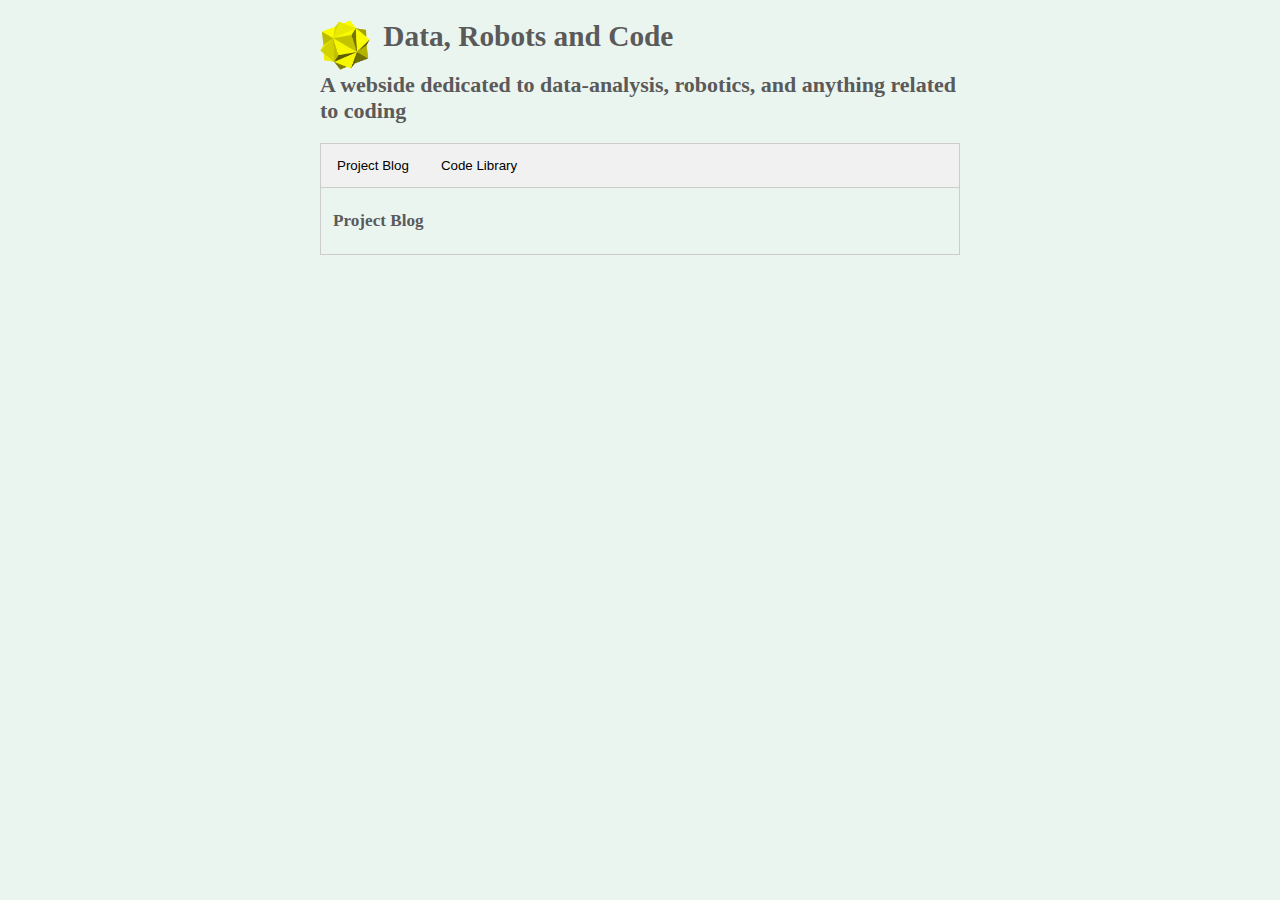
==== 03_Site/index.html @ b458af67 "Adding blog post to index file" ====
<!DOCTYPE html> 
<html>

<!-- w3 library -->
<!-- <script src="https://www.w3schools.com/lib/w3.js"></script> -->
<script src="w3.js"></script>

<head>
  <meta name="description" content="ADD_DESCRIPTION">
	<meta name="keywords" content="ADD_KEYWORDS">
	<meta name="author" content="Mathijs Affourtit">
	<meta charset="UTF-8">
	<meta name="viewport" content="width=device-width, initial-scale=1">
  <link rel="stylesheet" type="text/css" href="styleWide.css" media="screen" />
  <link rel="stylesheet" type="text/css" href="styleNarrow.css" media="screen and (max-width: 600px)" />	
</head>


<body>
  
  <!-- Logo -->
  <div class='logo'><nav>
    <a href="/" ><img src='Logo.png' alt='logo' height="50" width="50"/></a>
  </nav></div>
  
  <!-- Title and Subtitle -->
  <h1 id="title">Data, Robots and Code</h1>
  <h2 id="subtitle">A webside dedicated to data-analysis, robotics, and anything related to coding</h2>

  <!-- Tab links -->
  <div class="tab">
    <button class="tablinks" onclick="openTab(event, 'ProjectBlog')">Project Blog</button>
    <button class="tablinks" onclick="openTab(event, 'CodeLibrary')">Code Library</button>    
  </div>

  <!-- Tab content -->
  <div id="ProjectBlog" class="tabcontent">
    <h3>Project Blog</h3>	
    <!-- <p>Blog posts to be added.</p> -->
  
    <div w3-include-html="http://ec2-54-173-22-144.compute-1.amazonaws.com/B01_Intro.html"></div> 
    <div w3-include-html="http://ec2-54-173-22-144.compute-1.amazonaws.com/B02_JavaOCA.html"></div> 

  </div>

  <div id="CodeLibrary" class="tabcontent">
    <h3>CodeLibrary</h3>
    <p>This is where I share my code libraries and code cheat sheets. I would not recommend simply copy and pasting these, it's best to create your own as you get more familiar with a language. Though reading through summaries that other people created can help discover new functionality you may not have been familiar with previously and/or learn new tricks!</p> 
	
  <!-- Embed Google doc - VIM -->	
  <p>Vim Code Reference</p>
  <iframe src="https://docs.google.com/document/d/e/2PACX-1vTdFqvy_fIlg5b0hVQJuoNVQ3MtZHh3wfqffpnseH0mkS9xJdCuyYYHP6DPMGj_RHCU9CyEyijLeCiO/pub?embedded=true"  height="550" style="position: relative; width: 100%;"></iframe>
  
  <!-- Embed Google doc - R -->	
  <p>R Code Reference</p>
  <iframe src="https://docs.google.com/document/d/e/2PACX-1vTUcNnshZzjKLz6rpWF160aczcj6RS5AIvPfp-J0n50ywhPNC81OEel8MYOdQ85RJuyG_fBx1QheNUZ/pub?embedded=true"  height="550" style="position: relative; width: 100%;"></iframe>
  
  <!-- Embed Google doc - OCA -->	
  <p>Java - OCA Exam Code Reference</p>
  <iframe src="https://docs.google.com/document/d/e/2PACX-1vQ-tA1pCjgB7UKmRrbDEa_f9_kr42bC8ywqwiQ1RseuanaiKmrMOuedA8rR8ra9TireLDR7Uh0m3mSt/pub?embedded=true" height="550" style="position: relative; width: 100%;"></iframe>
  </div>
 
  <!-- Add javascript -->
  <script type="text/javascript" src="openTab.js"></script>
  
  <!-- <script type="text/javascript" src="getRandomColor.js"></script> -->
  <!-- <script type="text/javascript" src="randomBackgroundColor.js"></script> -->
	
  <script>
    w3.includeHTML();
  </script>

</body>
</html>
---- 03_Site/styleWide.css ----
@import url('style.css');

body {
    margin-top: 2%
    margin-bottom: 10%;
    margin-right: 25%;
    margin-left: 25%;
}

ul {
    }
---- 03_Site/styleNarrow.css ----
@import url('style.css');

body {
    margin-top: 2%;
    margin-bottom: 10%;
    margin-right: 2%;
    margin-left: 2%;
}

ul {
    padding: 1;
    /* list-style-type: none; */
    }
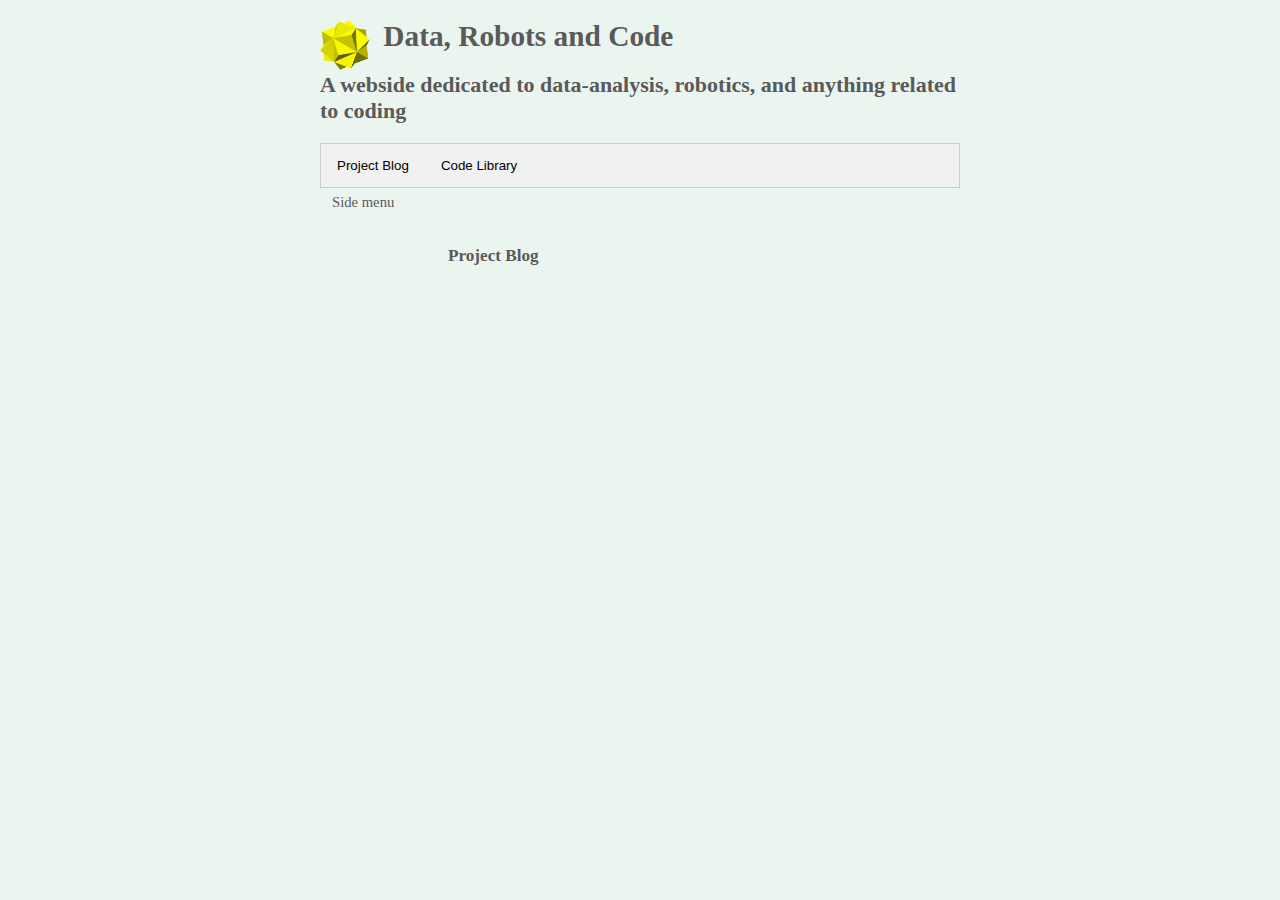
==== commit c09c38d5: "Added submenu to HTML/CSS, next step is adding js to alter submenu content" ====
--- a/03_Site/index.html
+++ b/03_Site/index.html
@@ -14,6 +14,7 @@
 	<meta name="viewport" content="width=device-width, initial-scale=1">
   <link rel="stylesheet" type="text/css" href="styleWide.css" media="screen" />
   <link rel="stylesheet" type="text/css" href="styleNarrow.css" media="screen and (max-width: 600px)" />	
+  <link rel="stylesheet" type="text/css" href="submenu.css" media="screen" />
 </head>
 
 
@@ -33,34 +34,44 @@
     <button class="tablinks" onclick="openTab(event, 'ProjectBlog')">Project Blog</button>
     <button class="tablinks" onclick="openTab(event, 'CodeLibrary')">Code Library</button>    
   </div>
+  
+  <!-- Submenu -->
+  <div id="left">Side menu</div>
 
-  <!-- Tab content -->
-  <div id="ProjectBlog" class="tabcontent">
-    <h3>Project Blog</h3>	
-    <!-- <p>Blog posts to be added.</p> -->
+  <!-- Content frame -->
+  <div id="right">
   
-    <div w3-include-html="http://ec2-54-173-22-144.compute-1.amazonaws.com/B01_Intro.html"></div> 
-    <div w3-include-html="http://ec2-54-173-22-144.compute-1.amazonaws.com/B02_JavaOCA.html"></div> 
+	  <!-- Tab content -->
+	  
+	    <!-- Blog content -->
+	    <div id="ProjectBlog" class="tabcontent">
+		  <h3>Project Blog</h3>			  
+	  
+		  <div w3-include-html="http://ec2-54-173-22-144.compute-1.amazonaws.com/B01_Intro.html"></div> 
+		  <div w3-include-html="http://ec2-54-173-22-144.compute-1.amazonaws.com/B02_JavaOCA.html"></div> 
 
+	    </div>
+  
+		<!-- Code references -->
+		<div id="CodeLibrary" class="tabcontent">
+		  <h3>CodeLibrary</h3>
+		  <p>This is where I share my code libraries and code cheat sheets. I would not recommend simply copy and pasting these, it's best to create your own as you get more familiar with a language. Though reading through summaries that other people created can help discover new functionality you may not have been familiar with previously and/or learn new tricks!</p> 
+			
+		  <!-- Embed Google doc - VIM -->	
+		  <p>Vim Code Reference</p>
+		  <iframe src="https://docs.google.com/document/d/e/2PACX-1vTdFqvy_fIlg5b0hVQJuoNVQ3MtZHh3wfqffpnseH0mkS9xJdCuyYYHP6DPMGj_RHCU9CyEyijLeCiO/pub?embedded=true"  height="550" style="position: relative; width: 100%;"></iframe>
+		  
+		  <!-- Embed Google doc - R -->	
+		  <p>R Code Reference</p>
+		  <iframe src="https://docs.google.com/document/d/e/2PACX-1vTUcNnshZzjKLz6rpWF160aczcj6RS5AIvPfp-J0n50ywhPNC81OEel8MYOdQ85RJuyG_fBx1QheNUZ/pub?embedded=true"  height="550" style="position: relative; width: 100%;"></iframe>
+		  
+		  <!-- Embed Google doc - OCA -->	
+		  <p>Java - OCA Exam Code Reference</p>
+		  <iframe src="https://docs.google.com/document/d/e/2PACX-1vQ-tA1pCjgB7UKmRrbDEa_f9_kr42bC8ywqwiQ1RseuanaiKmrMOuedA8rR8ra9TireLDR7Uh0m3mSt/pub?embedded=true" height="550" style="position: relative; width: 100%;"></iframe>
+		  </div>
+		 
   </div>
-
-  <div id="CodeLibrary" class="tabcontent">
-    <h3>CodeLibrary</h3>
-    <p>This is where I share my code libraries and code cheat sheets. I would not recommend simply copy and pasting these, it's best to create your own as you get more familiar with a language. Though reading through summaries that other people created can help discover new functionality you may not have been familiar with previously and/or learn new tricks!</p> 
-	
-  <!-- Embed Google doc - VIM -->	
-  <p>Vim Code Reference</p>
-  <iframe src="https://docs.google.com/document/d/e/2PACX-1vTdFqvy_fIlg5b0hVQJuoNVQ3MtZHh3wfqffpnseH0mkS9xJdCuyYYHP6DPMGj_RHCU9CyEyijLeCiO/pub?embedded=true"  height="550" style="position: relative; width: 100%;"></iframe>
   
-  <!-- Embed Google doc - R -->	
-  <p>R Code Reference</p>
-  <iframe src="https://docs.google.com/document/d/e/2PACX-1vTUcNnshZzjKLz6rpWF160aczcj6RS5AIvPfp-J0n50ywhPNC81OEel8MYOdQ85RJuyG_fBx1QheNUZ/pub?embedded=true"  height="550" style="position: relative; width: 100%;"></iframe>
-  
-  <!-- Embed Google doc - OCA -->	
-  <p>Java - OCA Exam Code Reference</p>
-  <iframe src="https://docs.google.com/document/d/e/2PACX-1vQ-tA1pCjgB7UKmRrbDEa_f9_kr42bC8ywqwiQ1RseuanaiKmrMOuedA8rR8ra9TireLDR7Uh0m3mSt/pub?embedded=true" height="550" style="position: relative; width: 100%;"></iframe>
-  </div>
- 
   <!-- Add javascript -->
   <script type="text/javascript" src="openTab.js"></script>
   
--- a/03_Site/submenu.css
+++ b/03_Site/submenu.css
@@ -0,0 +1,15 @@
+
+#left {
+  float: left;
+  width: 20%;
+  height: 100%; 
+  padding: 6px 12px;	
+  //background: red;
+}
+#right {
+  float: right;
+  width: 80%;	
+  height: auto;
+  padding: 6px 12px;    
+  //background: blue;
+}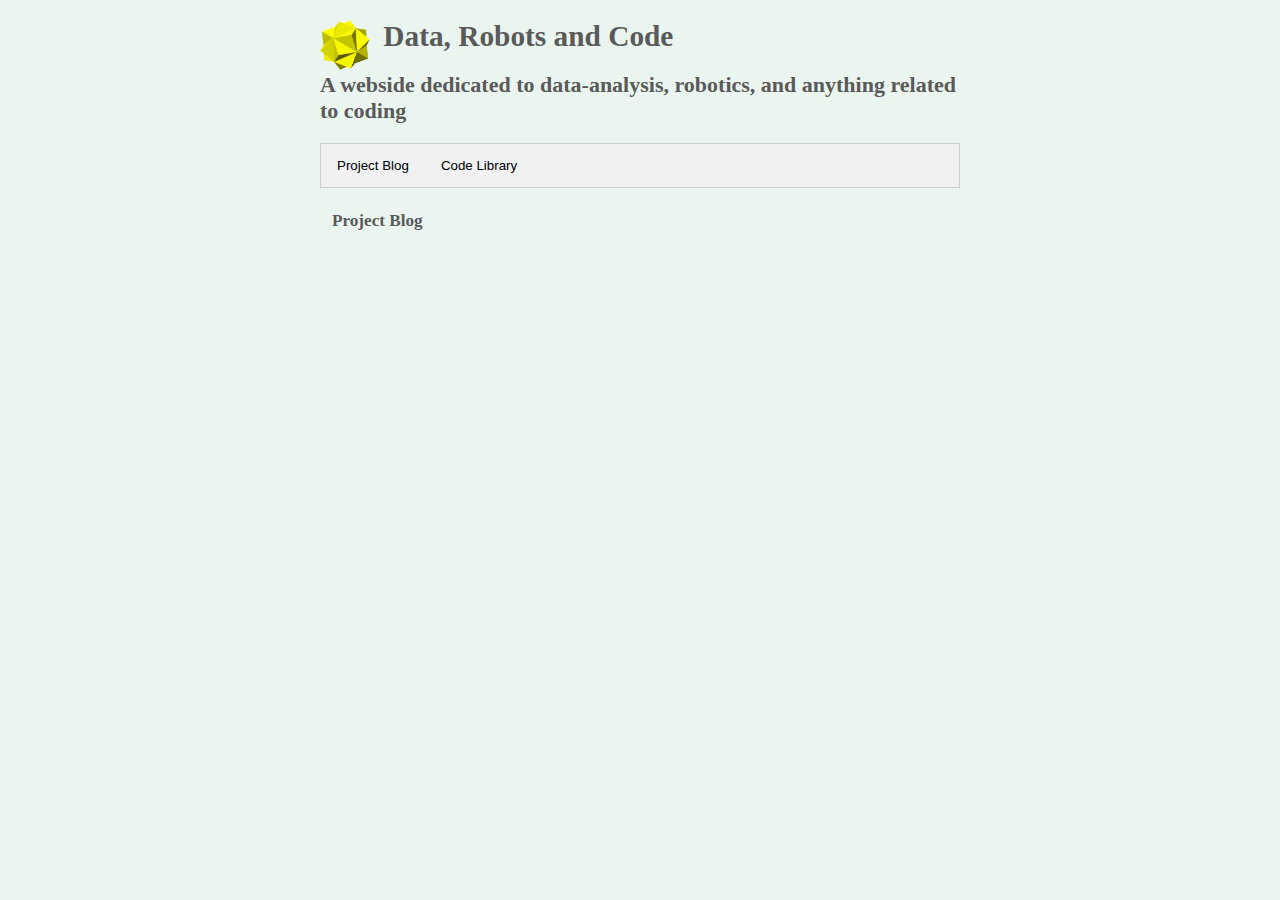
==== commit 446c0fe6: "Temporarily disable submenu while I work on content" ====
--- a/03_Site/index.html
+++ b/03_Site/index.html
@@ -8,10 +8,10 @@
 
 <head>
   <meta name="description" content="ADD_DESCRIPTION">
-	<meta name="keywords" content="ADD_KEYWORDS">
-	<meta name="author" content="Mathijs Affourtit">
-	<meta charset="UTF-8">
-	<meta name="viewport" content="width=device-width, initial-scale=1">
+  <meta name="keywords" content="ADD_KEYWORDS">
+  <meta name="author" content="Mathijs Affourtit">
+  <meta charset="UTF-8">
+  <meta name="viewport" content="width=device-width, initial-scale=1">
   <link rel="stylesheet" type="text/css" href="styleWide.css" media="screen" />
   <link rel="stylesheet" type="text/css" href="styleNarrow.css" media="screen and (max-width: 600px)" />	
   <link rel="stylesheet" type="text/css" href="submenu.css" media="screen" />
@@ -36,10 +36,10 @@
   </div>
   
   <!-- Submenu -->
-  <div id="left">Side menu</div>
+  <!-- <div id="left">Side menu</div> -->
 
   <!-- Content frame -->
-  <div id="right">
+  <!-- <div id="right"> -->
   
 	  <!-- Tab content -->
 	  
@@ -70,7 +70,7 @@
 		  <iframe src="https://docs.google.com/document/d/e/2PACX-1vQ-tA1pCjgB7UKmRrbDEa_f9_kr42bC8ywqwiQ1RseuanaiKmrMOuedA8rR8ra9TireLDR7Uh0m3mSt/pub?embedded=true" height="550" style="position: relative; width: 100%;"></iframe>
 		  </div>
 		 
-  </div>
+  <!-- </div> -->
   
   <!-- Add javascript -->
   <script type="text/javascript" src="openTab.js"></script>
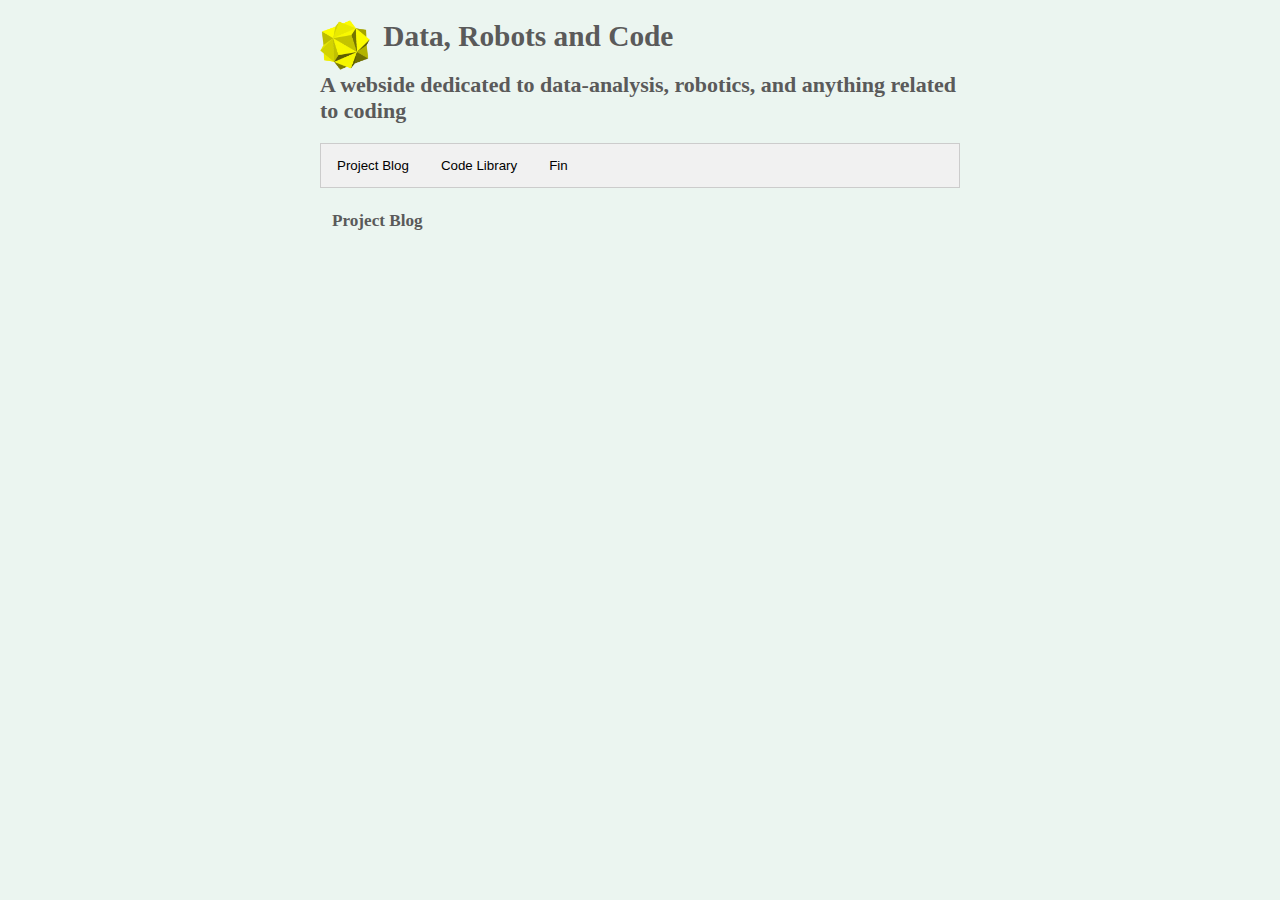
==== commit 152f05e1: "Added fin tab and included php to run" ====
--- a/03_Site/index.html
+++ b/03_Site/index.html
@@ -33,6 +33,7 @@
   <div class="tab">
     <button class="tablinks" onclick="openTab(event, 'ProjectBlog')">Project Blog</button>
     <button class="tablinks" onclick="openTab(event, 'CodeLibrary')">Code Library</button>    
+    <button class="tablinks" onclick="openTab(event, 'Fin')">Fin</button>    
   </div>
   
   <!-- Submenu -->
@@ -47,14 +48,15 @@
 	    <div id="ProjectBlog" class="tabcontent">
 		  <h3>Project Blog</h3>			  
 	  
+		  <div w3-include-html="http://ec2-54-173-22-144.compute-1.amazonaws.com/B02_JavaOCA.html"></div> 
 		  <div w3-include-html="http://ec2-54-173-22-144.compute-1.amazonaws.com/B01_Intro.html"></div> 
-		  <div w3-include-html="http://ec2-54-173-22-144.compute-1.amazonaws.com/B02_JavaOCA.html"></div> 
 
 	    </div>
   
 		<!-- Code references -->
 		<div id="CodeLibrary" class="tabcontent">
-		  <h3>CodeLibrary</h3>
+	
+                  <h3>CodeLibrary</h3>
 		  <p>This is where I share my code libraries and code cheat sheets. I would not recommend simply copy and pasting these, it's best to create your own as you get more familiar with a language. Though reading through summaries that other people created can help discover new functionality you may not have been familiar with previously and/or learn new tricks!</p> 
 			
 		  <!-- Embed Google doc - VIM -->	
@@ -68,8 +70,19 @@
 		  <!-- Embed Google doc - OCA -->	
 		  <p>Java - OCA Exam Code Reference</p>
 		  <iframe src="https://docs.google.com/document/d/e/2PACX-1vQ-tA1pCjgB7UKmRrbDEa_f9_kr42bC8ywqwiQ1RseuanaiKmrMOuedA8rR8ra9TireLDR7Uh0m3mSt/pub?embedded=true" height="550" style="position: relative; width: 100%;"></iframe>
-		  </div>
-		 
+
+		  <!-- Embed Google doc - OCA -->	
+		  <p>Java - OCP Exam Code Reference</p>
+                  <iframe src="https://docs.google.com/document/d/e/2PACX-1vT3sf0h3H5ZeJOwexr0HbRnsPX44bhgrYUOIJUYdLzkSQwCDhaBSpBWoHzc9bYzulMR9BXnfD8iY7eM/pub?embedded=true" height="550" style="position: relative; width: 100%;"></iframe>
+              
+            </div>
+
+            <!-- Code references -->
+            <div id="Fin" class="tabcontent">
+		  <div w3-include-html="http://ec2-54-173-22-144.compute-1.amazonaws.com/dbNotif.php"></div> 
+            </div>
+             
+
   <!-- </div> -->
   
   <!-- Add javascript -->
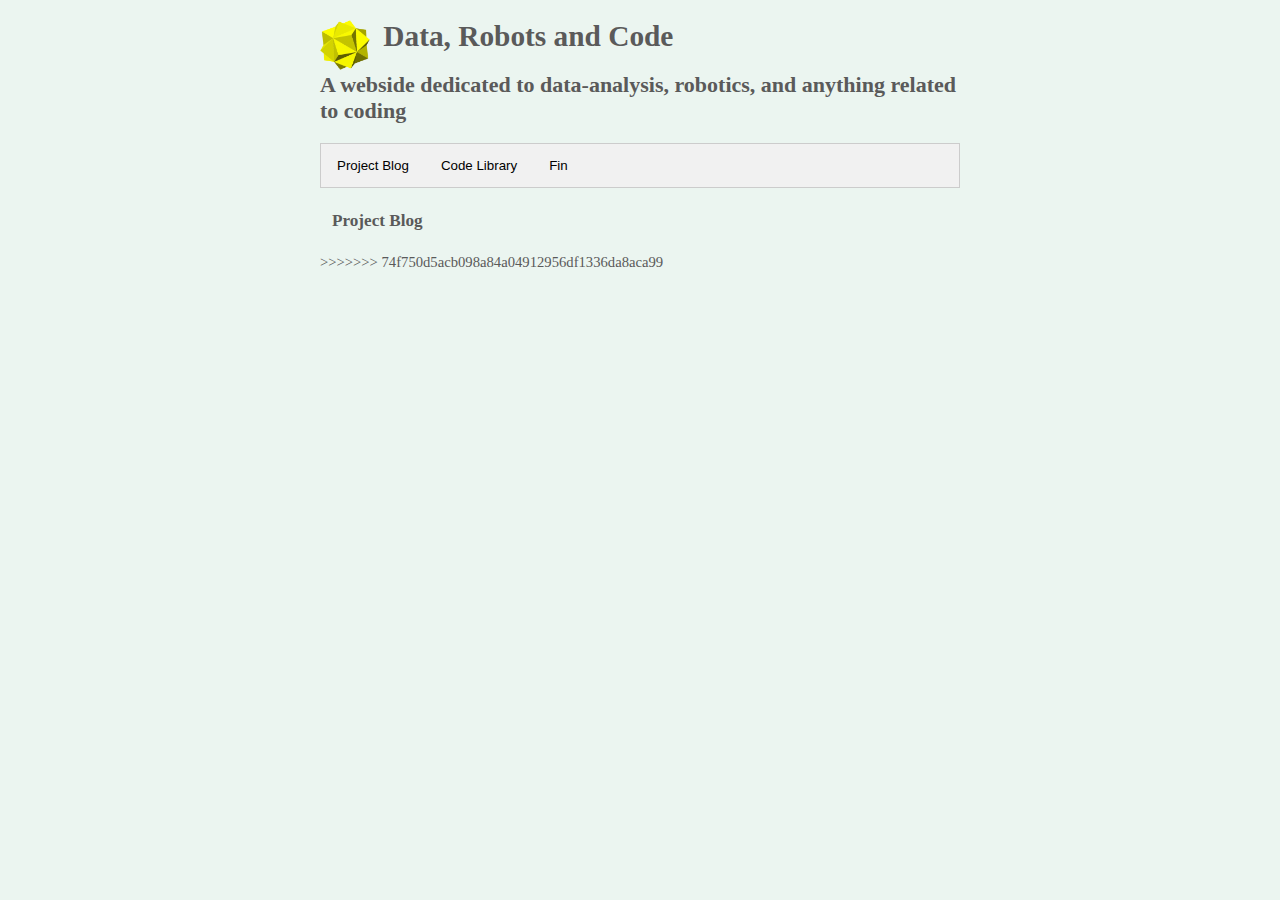
==== commit edd82929: "Fixing merge conflicts" ====
--- a/03_Site/index.html
+++ b/03_Site/index.html
@@ -56,7 +56,7 @@
 		<!-- Code references -->
 		<div id="CodeLibrary" class="tabcontent">
 	
-                  <h3>CodeLibrary</h3>
+          <h3>CodeLibrary</h3>
 		  <p>This is where I share my code libraries and code cheat sheets. I would not recommend simply copy and pasting these, it's best to create your own as you get more familiar with a language. Though reading through summaries that other people created can help discover new functionality you may not have been familiar with previously and/or learn new tricks!</p> 
 			
 		  <!-- Embed Google doc - VIM -->	
@@ -75,6 +75,15 @@
 		  <p>Java - OCP Exam Code Reference</p>
                   <iframe src="https://docs.google.com/document/d/e/2PACX-1vT3sf0h3H5ZeJOwexr0HbRnsPX44bhgrYUOIJUYdLzkSQwCDhaBSpBWoHzc9bYzulMR9BXnfD8iY7eM/pub?embedded=true" height="550" style="position: relative; width: 100%;"></iframe>
               
+<<<<<<< HEAD
+                </div>
+				
+		<!-- Finance -->
+		<div id="Fin" class="tabcontent">
+		<p>Fin</p>
+		Add recommendations
+	
+=======
             </div>
 
             <!-- Code references -->
@@ -83,6 +92,7 @@
             </div>
              
 
+>>>>>>> 74f750d5acb098a84a04912956df1336da8aca99
   <!-- </div> -->
   
   <!-- Add javascript -->
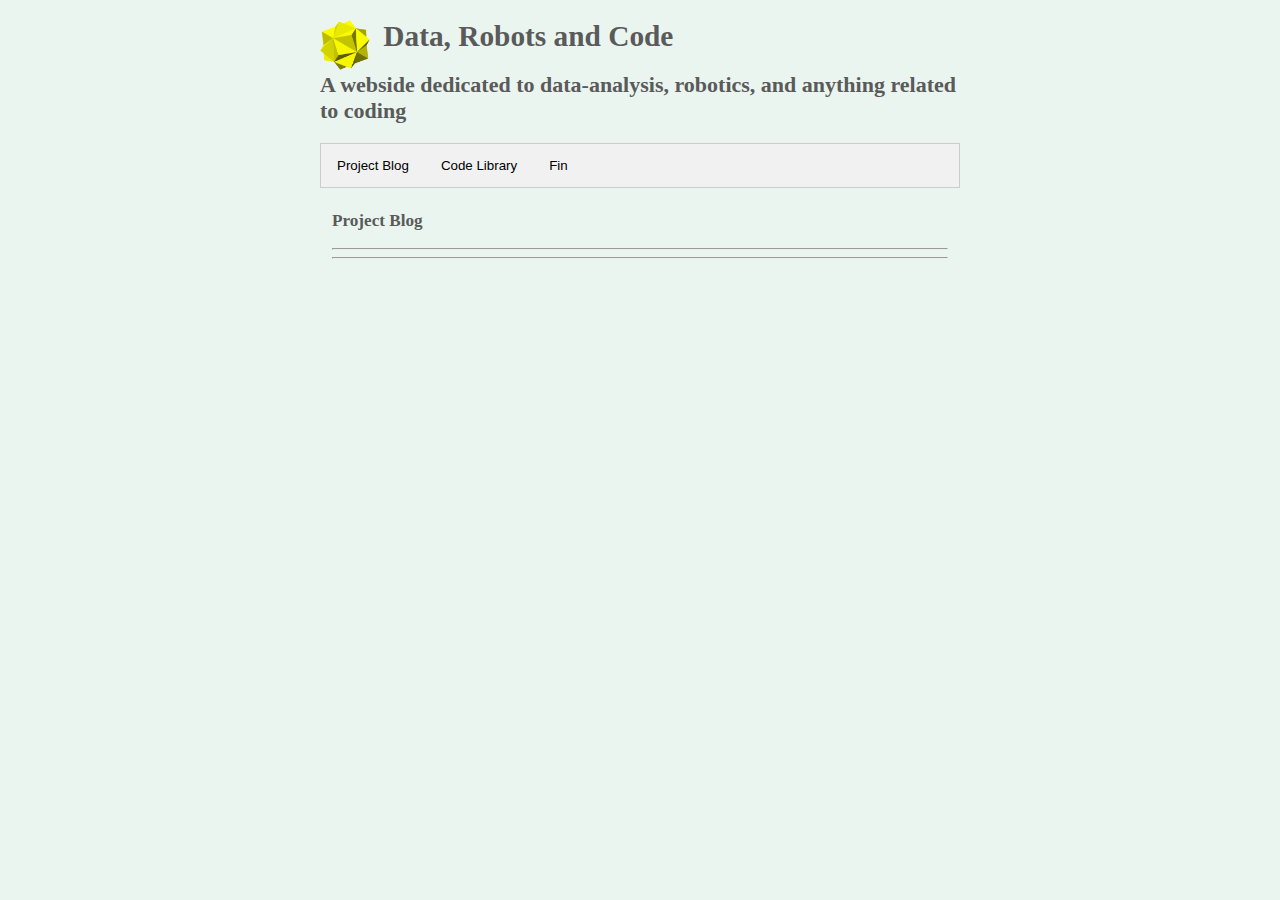
==== commit df60a990: "Include B03 in index" ====
--- a/03_Site/index.html
+++ b/03_Site/index.html
@@ -48,7 +48,10 @@
 	    <div id="ProjectBlog" class="tabcontent">
 		  <h3>Project Blog</h3>			  
 	  
+		  <div w3-include-html="http://ec2-54-173-22-144.compute-1.amazonaws.com/B03_Typing.html"></div> 
+                  <hr>
 		  <div w3-include-html="http://ec2-54-173-22-144.compute-1.amazonaws.com/B02_JavaOCA.html"></div> 
+                  <hr>
 		  <div w3-include-html="http://ec2-54-173-22-144.compute-1.amazonaws.com/B01_Intro.html"></div> 
 
 	    </div>
@@ -75,24 +78,14 @@
 		  <p>Java - OCP Exam Code Reference</p>
                   <iframe src="https://docs.google.com/document/d/e/2PACX-1vT3sf0h3H5ZeJOwexr0HbRnsPX44bhgrYUOIJUYdLzkSQwCDhaBSpBWoHzc9bYzulMR9BXnfD8iY7eM/pub?embedded=true" height="550" style="position: relative; width: 100%;"></iframe>
               
-<<<<<<< HEAD
                 </div>
 				
-		<!-- Finance -->
-		<div id="Fin" class="tabcontent">
-		<p>Fin</p>
-		Add recommendations
-	
-=======
-            </div>
-
-            <!-- Code references -->
+            <!-- Finance -->
             <div id="Fin" class="tabcontent">
 		  <div w3-include-html="http://ec2-54-173-22-144.compute-1.amazonaws.com/dbNotif.php"></div> 
             </div>
              
 
->>>>>>> 74f750d5acb098a84a04912956df1336da8aca99
   <!-- </div> -->
   
   <!-- Add javascript -->
